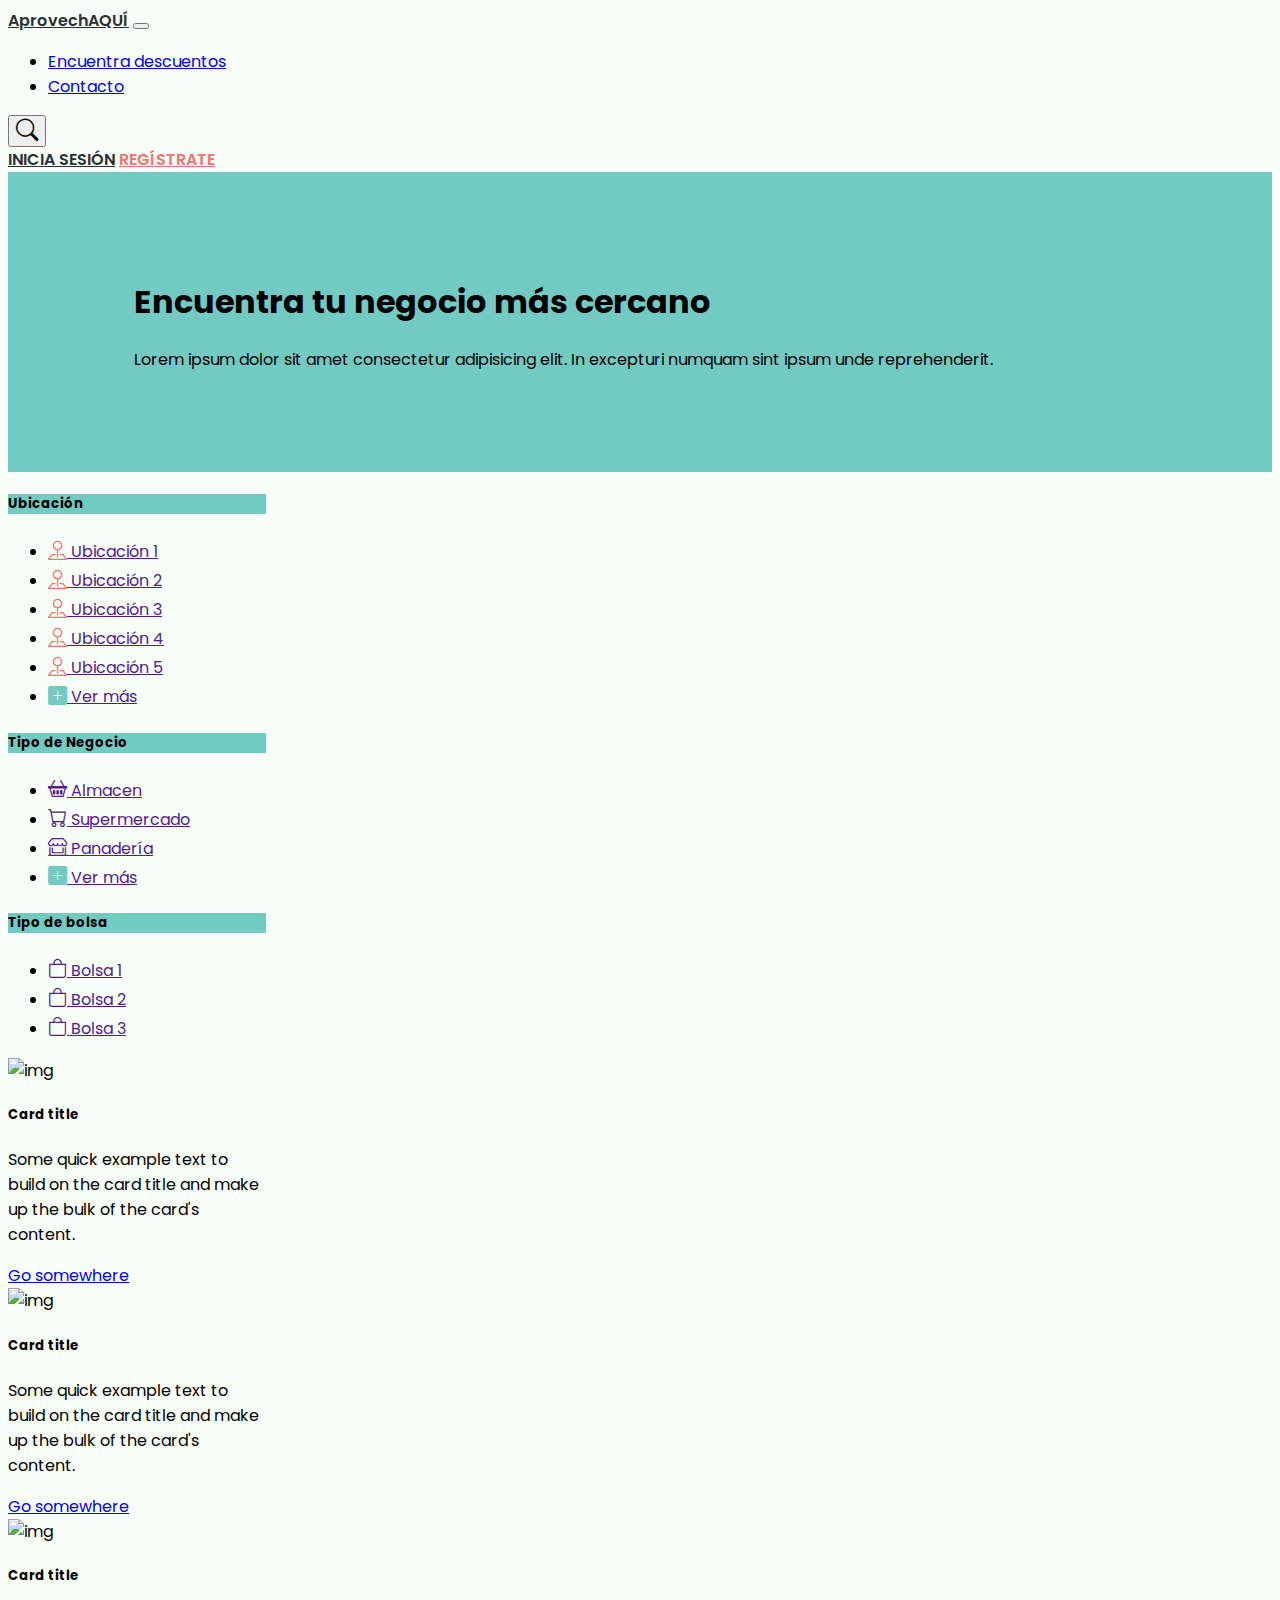
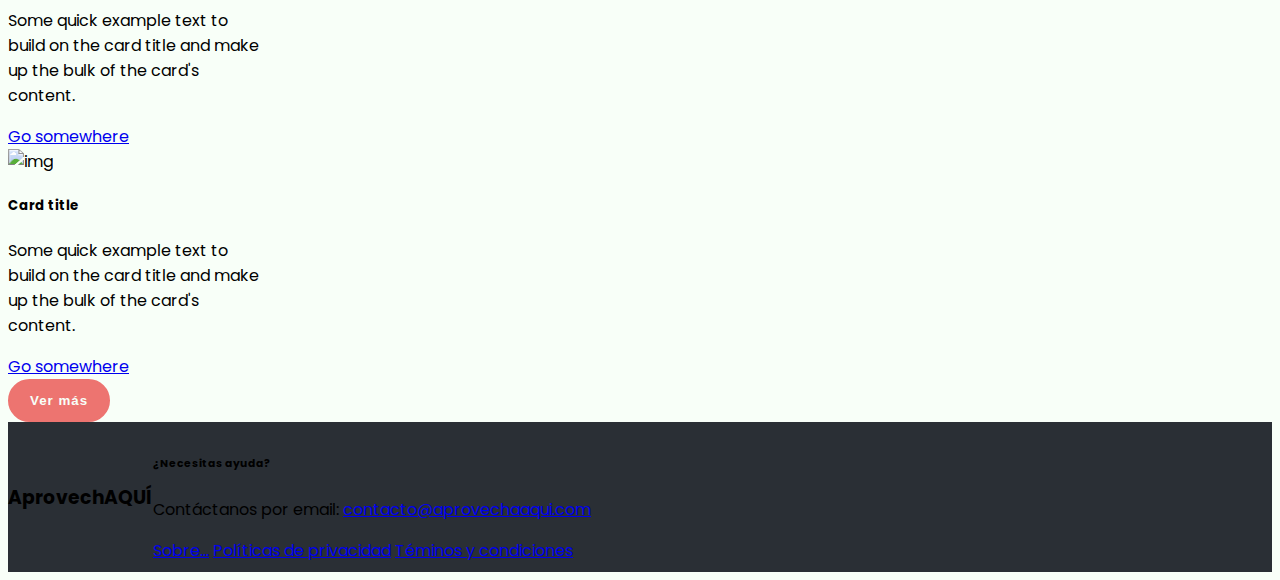
==== comprar.html @ 528324db "Creando página comprar" ====
<!DOCTYPE html>
<html lang="es">
  <head>
    <meta charset="UTF-8" />
    <meta name="viewport" content="width=device-width, initial-scale=1.0" />
    <!-- Bootstrap -->
    <link
      href="https://cdn.jsdelivr.net/npm/bootstrap@5.3.2/dist/css/bootstrap.min.css"
      rel="stylesheet"
      integrity="sha384-T3c6CoIi6uLrA9TneNEoa7RxnatzjcDSCmG1MXxSR1GAsXEV/Dwwykc2MPK8M2HN"
      crossorigin="anonymous"
    />
    <link
      rel="stylesheet"
      href="https://cdn.jsdelivr.net/npm/bootstrap-icons@1.11.2/font/bootstrap-icons.min.css"
    />
    <!-- Custom Styles -->
    <link rel="stylesheet" href="./css/style.css" />
    <title>Aprovecha aquí</title>
  </head>
  <body>
    <nav class="navbar navbar-expand-lg">
      <div class="container-fluid">
        <a class="navbar-brand fs-4 title" href="/">AprovechAQUÍ</a>
        <button
          class="navbar-toggler"
          type="button"
          data-bs-toggle="collapse"
          data-bs-target="#navbarTogglerDemo02"
          aria-controls="navbarTogglerDemo02"
          aria-expanded="false"
          aria-label="Toggle navigation"
        >
          <span class="navbar-toggler-icon"></span>
        </button>
        <div class="collapse navbar-collapse" id="navbarTogglerDemo02">
          <ul class="navbar-nav m-auto mb-2 mb-lg-0">
            <li class="nav-item">
              <a
                class="nav-link active fs-6 fw-semibold"
                aria-current="page"
                href="./comprar.html"
                >Encuentra descuentos</a
              >
            </li>
            <li class="nav-item">
              <a class="nav-link active fs-6 fw-semibold" href="#">Contacto</a>
            </li>
          </ul>
          <form class="d-flex mx-4" role="search">
            <div class="input-group">
              <button class="btn" type="button" id="button-addon1">
                <i class="bi bi-search" style="font-size: 1.4rem"></i>
              </button>
              <input
                type="text"
                class="form-control"
                placeholder=""
                aria-label="Buscar productos"
                aria-describedby="button-addon1"
                hidden
              />
            </div>
          </form>
          <a href="#" class="navbar-brand fs-6 title">INICIA SESIÓN</a>
          <a href="#" class="navbar-brand fs-6 title-secondary">REGÍSTRATE</a>
        </div>
      </div>
    </nav>
    <!-- container   -->
    <div class="container-fluid">
      <!-- Header -->
      <header class="row row-cols-1 row-cols-sm-2 row-cols-md-1 header-comprar">
        <div class="col">
          <h1 class="display-5 fw-semibold">
            Encuentra tu negocio más cercano
          </h1>
          <p class="mt-3 fs-5 lh-lg">
            Lorem ipsum dolor sit amet consectetur adipisicing elit. In
            excepturi numquam sint ipsum unde reprehenderit.
          </p>
        </div>
      </header>

      <!-- Fin Header -->
      <!-- main -->
      <div class="row row-cols-1 row-cols-sm-1 row-cols-md-4 mt-5">
        <!-- Sidebar -->
        <div class="col">
          <div class="card card-sidebar m-3">
            <div class="card-header">
              <h5>Ubicación</h5>
            </div>
            <ul class="list-group list-group-flush">
              <li class="list-group-item">
                <a
                  href=""
                  class="me-2 link-dark link-offset-2 link-underline-opacity-0 link-underline-opacity-100-hover"
                  ><i class="bi bi-pin-map"></i> Ubicación 1</a
                >
              </li>
              <li class="list-group-item">
                <a
                  href=""
                  class="me-2 link-dark link-offset-2 link-underline-opacity-0 link-underline-opacity-100-hover"
                  ><i class="bi bi-pin-map"></i> Ubicación 2</a
                >
              </li>
              <li class="list-group-item">
                <a
                  href=""
                  class="me-2 link-dark link-offset-2 link-underline-opacity-0 link-underline-opacity-100-hover"
                  ><i class="bi bi-pin-map"></i> Ubicación 3</a
                >
              </li>
              <li class="list-group-item">
                <a
                  href=""
                  class="me-2 link-dark link-offset-2 link-underline-opacity-0 link-underline-opacity-100-hover"
                  ><i class="bi bi-pin-map"></i> Ubicación 4</a
                >
              </li>
              <li class="list-group-item">
                <a
                  href=""
                  class="me-2 link-dark link-offset-2 link-underline-opacity-0 link-underline-opacity-100-hover"
                  ><i class="bi bi-pin-map"></i> Ubicación 5</a
                >
              </li>
              <li class="list-group-item">
                <a
                  href=""
                  class="me-2 link-dark link-offset-2 link-underline-opacity-0 link-underline-opacity-100-hover"
                  ><i class="bi bi-plus-square-fill"></i> Ver más</a
                >
              </li>
            </ul>
          </div>
          <div class="card card-sidebar m-3">
            <div class="card-header">
              <h5>Tipo de Negocio</h5>
            </div>
            <ul class="list-group list-group-flush">
              <li class="list-group-item">
                <a
                  href=""
                  class="me-2 link-dark link-offset-2 link-underline-opacity-0 link-underline-opacity-100-hover"
                  ><i class="bi bi-basket2"></i> Almacen</a
                >
              </li>
              <li class="list-group-item">
                <a
                  href=""
                  class="me-2 link-dark link-offset-2 link-underline-opacity-0 link-underline-opacity-100-hover"
                  ><i class="bi bi-cart"></i> Supermercado</a
                >
              </li>
              <li class="list-group-item">
                <a
                  href=""
                  class="me-2 link-dark link-offset-2 link-underline-opacity-0 link-underline-opacity-100-hover"
                  ><i class="bi bi-shop-window"></i> Panadería</a
                >
              </li>
              <li class="list-group-item">
                <a
                  href=""
                  class="me-2 link-dark link-offset-2 link-underline-opacity-0 link-underline-opacity-100-hover"
                  ><i class="bi bi-plus-square-fill"></i> Ver más</a
                >
              </li>
            </ul>
          </div>
          <div class="card card-sidebar m-3">
            <div class="card-header">
              <h5>Tipo de bolsa</h5>
            </div>
            <ul class="list-group list-group-flush">
              <li class="list-group-item">
                <a
                  href=""
                  class="me-2 link-dark link-offset-2 link-underline-opacity-0 link-underline-opacity-100-hover"
                  ><i class="bi bi-bag color-dark"></i> Bolsa 1</a
                >
              </li>
              <li class="list-group-item">
                <a
                  href=""
                  class="me-2 link-dark link-offset-2 link-underline-opacity-0 link-underline-opacity-100-hover"
                  ><i class="bi bi-bag color-secundario"></i> Bolsa 2</a
                >
              </li>
              <li class="list-group-item">
                <a
                  href=""
                  class="me-2 link-dark link-offset-2 link-underline-opacity-0 link-underline-opacity-100-hover"
                  ><i class="bi bi-bag color-principal"></i> Bolsa 3</a
                >
              </li>
            </ul>
          </div>
        </div>
        <!-- Fin Sidebar -->
        <!-- content -->
        <div class="col col-md-9">
          <div class="row row-cols-md-3">
            <div class="col">
              <div class="card card-content mt-3">
                <img
                  src="https://placehold.co/250x200"
                  class="card-img-top"
                  alt="img"
                />
                <div class="card-body">
                  <h5 class="card-title">Card title</h5>
                  <p class="card-text">
                    Some quick example text to build on the card title and make
                    up the bulk of the card's content.
                  </p>
                  <a href="#" class="btn btn-primary">Go somewhere</a>
                </div>
              </div>
            </div>
            <div class="col">
              <div class="card card-content mt-3">
                <img
                  src="https://placehold.co/250x200"
                  class="card-img-top"
                  alt="img"
                />
                <div class="card-body">
                  <h5 class="card-title">Card title</h5>
                  <p class="card-text">
                    Some quick example text to build on the card title and make
                    up the bulk of the card's content.
                  </p>
                  <a href="#" class="btn btn-primary">Go somewhere</a>
                </div>
              </div>
            </div>
            <div class="col">
              <div class="card card-content mt-3">
                <img
                  src="https://placehold.co/250x200"
                  class="card-img-top"
                  alt="img"
                />
                <div class="card-body">
                  <h5 class="card-title">Card title</h5>
                  <p class="card-text">
                    Some quick example text to build on the card title and make
                    up the bulk of the card's content.
                  </p>
                  <a href="#" class="btn btn-primary">Go somewhere</a>
                </div>
              </div>
            </div>
            <div class="col">
              <div class="card card-content mt-3">
                <img
                  src="https://placehold.co/250x200"
                  class="card-img-top"
                  alt="img"
                />
                <div class="card-body">
                  <h5 class="card-title">Card title</h5>
                  <p class="card-text">
                    Some quick example text to build on the card title and make
                    up the bulk of the card's content.
                  </p>
                  <a href="#" class="btn btn-primary">Go somewhere</a>
                </div>
              </div>
            </div>
          </div>
          <div class="row row-cols-1 row-cols-md-1 text-center mt-5">
            <div class="col">
              <button class="btn button button-primary">Ver más</button>
            </div>
          </div>
        </div>
        <!-- fin content -->
      </div>
      <!-- fin main -->
      <footer class="row row-cols-1 row-cols-md-2 mt-5 text-light">
        <div class="col">
          <h3 class="fw-semibold">AprovechAQUÍ</h3>
        </div>
        <div class="col">
          <h6>¿Necesitas ayuda?</h6>
          <p class="small">
            Contáctanos por email:
            <a
              href="#"
              class="link-light link-offset-2 link-underline-opacity-0 link-underline-opacity-100-hover"
              >contacto@aprovechaaqui.com</a
            >
          </p>
          <a
            href="#"
            class="small me-2 link-light link-offset-2 link-underline-opacity-0 link-underline-opacity-100-hover"
            >Sobre...</a
          >
          <a
            href="#"
            class="small me-2 link-light link-offset-2 link-underline-opacity-0 link-underline-opacity-100-hover"
            >Políticas de privacidad</a
          >
          <a
            href="#"
            class="small link-light link-offset-2 link-underline-opacity-0 link-underline-opacity-100-hover"
            >Téminos y condiciones</a
          >
        </div>
      </footer>
    </div>
    <!-- Bootstrap Js -->
    <script
      src="https://cdn.jsdelivr.net/npm/bootstrap@5.3.2/dist/js/bootstrap.bundle.min.js"
      integrity="sha384-C6RzsynM9kWDrMNeT87bh95OGNyZPhcTNXj1NW7RuBCsyN/o0jlpcV8Qyq46cDfL"
      crossorigin="anonymous"
    ></script>
    <!-- Custom Js -->
    <script src="./js/main.js"></script>
  </body>
</html>
---- css/style.css ----
@import url("https://fonts.googleapis.com/css2?family=Poppins:wght@300;400;600;700&display=swap");
body {
  font-family: "Poppins", sans-serif;
  background-color: #F8FFF8;
}

.title {
  color: #2A2F35;
  font-weight: 600;
}
.title-secondary {
  font-weight: 600;
  color: #ED7470;
}

header.row {
  padding: 0 10%;
  background-color: #73CAC3;
  height: 500px;
  display: flex;
  place-items: center;
}

header.header-comprar {
  height: 300px;
}

.button, .button-variant {
  padding: 12px 20px;
  border: 2px solid #2A2F35;
  border-radius: 30px;
  font-weight: 600;
  letter-spacing: 1px;
}
.button:hover, .button-variant:hover {
  border: 2px solid #2A2F35;
  font-weight: 600;
}

.button-variant {
  border: 2px solid #ED7470;
  background-color: #ED7470;
  color: #F8FFF8;
}
.button-variant:hover {
  border: 2px solid #ED7470;
  font-weight: 600;
}

.button-dark {
  background-color: #2a2f35;
  border: 2px solid #2a2f35;
  color: #F8FFF8;
}

.button-outline-dark {
  border: 2px solid #2a2f35;
  color: #2a2f35;
}

.button-primary {
  background-color: #ed7470;
  border: 2px solid #ed7470;
  color: #F8FFF8;
}

.button-outline-primary {
  border: 2px solid #ed7470;
  color: #ed7470;
}

.button-small {
  width: 120px;
}

.button-medium {
  width: 180px;
}

.button-large {
  width: 222px;
}

.row {
  position: relative;
  z-index: 2;
}

.bg-principal {
  background-color: rgb(26, 112, 125);
}

.bg-secundario {
  background-color: #FBE77F;
}

.divider, .divider-lg, .divider-sm {
  top: 4.4rem;
  z-index: -1;
  left: 30%;
  position: absolute;
  height: 1.1rem;
  background-color: #73CAC3;
}

.divider-sm {
  width: 40%;
}

.divider-lg {
  left: 20%;
  width: 60%;
}

.circle {
  border: 2px solid #73CAC3;
  padding: 15px;
  width: 50px;
  height: 50px;
  display: flex;
  align-items: center;
  justify-content: center;
  border-radius: 50%;
  color: #73CAC3;
  font-size: 1.5rem;
}

.box {
  width: 100%;
  display: flex;
  justify-content: center;
  gap: 0.5rem;
}

.icon {
  font-size: 1.5rem;
}
.icon-warning {
  color: #FBE77F;
}

.border-custom {
  border-left: 3px solid #73CAC3;
}

/* comprar */
.card-sidebar, .card-content {
  width: 258px;
}
.card-sidebar .card-header, .card-content .card-header {
  background-color: #73CAC3;
}

.list-group-item {
  border: none;
}
.list-group-item a i {
  font-size: 1.2rem;
}
.list-group-item a .bi-pin-map {
  color: #ED7470;
}
.list-group-item a .bi-plus-square-fill {
  color: #73CAC3;
}

/* footer */
footer {
  height: 150px;
  display: flex;
  align-items: center;
  background-color: #2A2F35;
}

@media (max-width: 768px) {
  header.row {
    height: auto;
    text-align: center;
  }
  header.row h1 {
    font-size: 30px !important;
  }
  header.row p {
    font-size: 18px !important;
  }
  header.row .col {
    margin-top: 20px;
  }
  footer {
    padding: 20px 0;
    text-align: center;
    height: auto;
  }
}
@media (max-width: 576px) {
  .row div.circle {
    margin: 0 auto;
  }
  .row .col .text-start {
    text-align: center !important;
  }
  .row h2 {
    font-size: 24px;
  }
  .border-custom {
    border-left: 0;
    border-top: 3px solid #73CAC3;
  }
  .divider-lg {
    left: 3%;
    width: 95% !important;
  }
  .divider-sm {
    left: 34%;
    width: 30% !important;
  }
}

/*# sourceMappingURL=style.css.map */
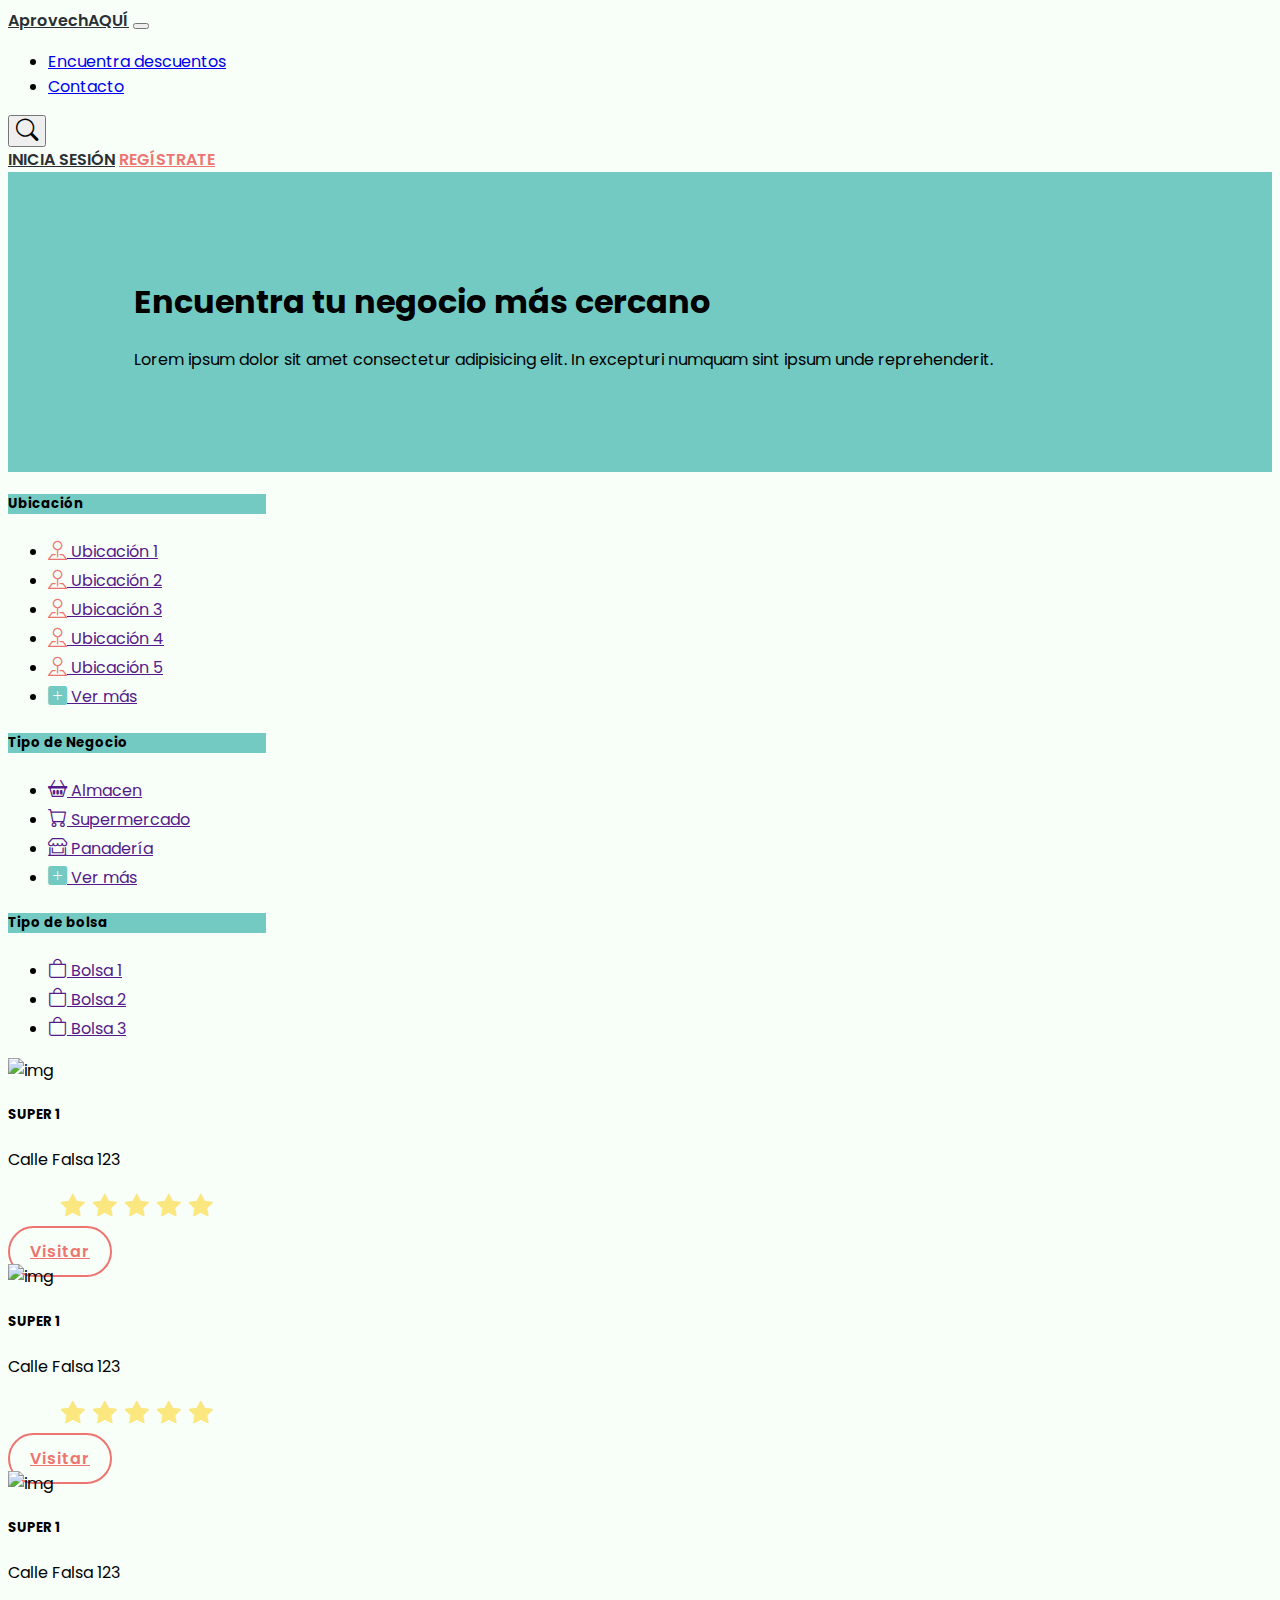
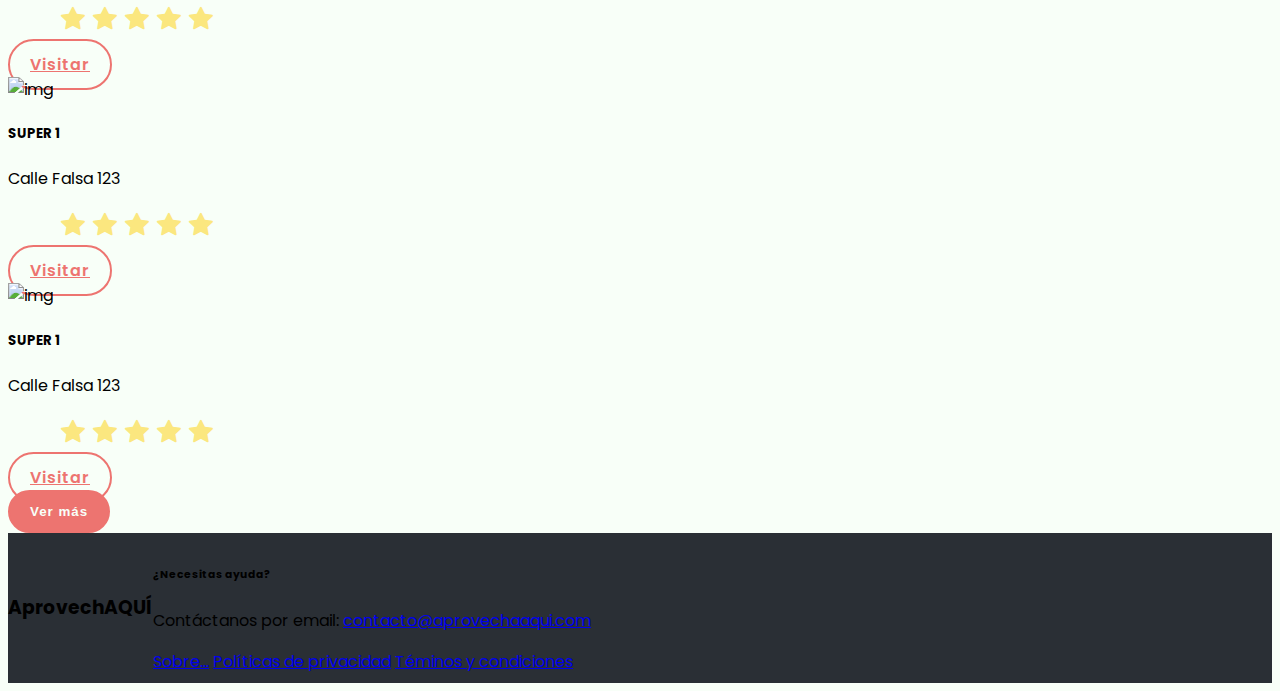
==== commit 7727a5fb: "Ajustando las cards" ====
--- a/comprar.html
+++ b/comprar.html
@@ -211,13 +211,21 @@
                   class="card-img-top"
                   alt="img"
                 />
-                <div class="card-body">
-                  <h5 class="card-title">Card title</h5>
-                  <p class="card-text">
-                    Some quick example text to build on the card title and make
-                    up the bulk of the card's content.
-                  </p>
-                  <a href="#" class="btn btn-primary">Go somewhere</a>
+                <div class="card-body text-center">
+                  <h5 class="card-title ">SUPER 1</h5>
+                  <p class="card-text">
+                    <p class="card-text">
+                      Calle Falsa 123
+                    </p>
+                    <div class="box">
+                      <i class="bi bi-star-fill icon icon-warning"></i>
+                      <i class="bi bi-star-fill icon icon-warning"></i>
+                      <i class="bi bi-star-fill icon icon-warning"></i>
+                      <i class="bi bi-star-fill icon icon-warning"></i>
+                      <i class="bi bi-star-fill icon icon-warning"></i>
+                    </div>
+                  </p>
+                  <a href="#" class="btn button button-outline-primary">Visitar</a>
                 </div>
               </div>
             </div>
@@ -228,47 +236,93 @@
                   class="card-img-top"
                   alt="img"
                 />
-                <div class="card-body">
-                  <h5 class="card-title">Card title</h5>
-                  <p class="card-text">
-                    Some quick example text to build on the card title and make
-                    up the bulk of the card's content.
-                  </p>
-                  <a href="#" class="btn btn-primary">Go somewhere</a>
-                </div>
-              </div>
-            </div>
-            <div class="col">
-              <div class="card card-content mt-3">
-                <img
-                  src="https://placehold.co/250x200"
-                  class="card-img-top"
-                  alt="img"
-                />
-                <div class="card-body">
-                  <h5 class="card-title">Card title</h5>
-                  <p class="card-text">
-                    Some quick example text to build on the card title and make
-                    up the bulk of the card's content.
-                  </p>
-                  <a href="#" class="btn btn-primary">Go somewhere</a>
-                </div>
-              </div>
-            </div>
-            <div class="col">
-              <div class="card card-content mt-3">
-                <img
-                  src="https://placehold.co/250x200"
-                  class="card-img-top"
-                  alt="img"
-                />
-                <div class="card-body">
-                  <h5 class="card-title">Card title</h5>
-                  <p class="card-text">
-                    Some quick example text to build on the card title and make
-                    up the bulk of the card's content.
-                  </p>
-                  <a href="#" class="btn btn-primary">Go somewhere</a>
+                <div class="card-body text-center">
+                  <h5 class="card-title ">SUPER 1</h5>
+                  <p class="card-text">
+                    <p class="card-text">
+                      Calle Falsa 123
+                    </p>
+                    <div class="box">
+                      <i class="bi bi-star-fill icon icon-warning"></i>
+                      <i class="bi bi-star-fill icon icon-warning"></i>
+                      <i class="bi bi-star-fill icon icon-warning"></i>
+                      <i class="bi bi-star-fill icon icon-warning"></i>
+                      <i class="bi bi-star-fill icon icon-warning"></i>
+                    </div>
+                  </p>
+                  <a href="#" class="btn button button-outline-primary">Visitar</a>
+                </div>
+              </div>
+            </div> <div class="col">
+              <div class="card card-content mt-3">
+                <img
+                  src="https://placehold.co/250x200"
+                  class="card-img-top"
+                  alt="img"
+                />
+                <div class="card-body text-center">
+                  <h5 class="card-title ">SUPER 1</h5>
+                  <p class="card-text">
+                    <p class="card-text">
+                      Calle Falsa 123
+                    </p>
+                    <div class="box">
+                      <i class="bi bi-star-fill icon icon-warning"></i>
+                      <i class="bi bi-star-fill icon icon-warning"></i>
+                      <i class="bi bi-star-fill icon icon-warning"></i>
+                      <i class="bi bi-star-fill icon icon-warning"></i>
+                      <i class="bi bi-star-fill icon icon-warning"></i>
+                    </div>
+                  </p>
+                  <a href="#" class="btn button button-outline-primary">Visitar</a>
+                </div>
+              </div>
+            </div> <div class="col">
+              <div class="card card-content mt-3">
+                <img
+                  src="https://placehold.co/250x200"
+                  class="card-img-top"
+                  alt="img"
+                />
+                <div class="card-body text-center">
+                  <h5 class="card-title ">SUPER 1</h5>
+                  <p class="card-text">
+                    <p class="card-text">
+                      Calle Falsa 123
+                    </p>
+                    <div class="box">
+                      <i class="bi bi-star-fill icon icon-warning"></i>
+                      <i class="bi bi-star-fill icon icon-warning"></i>
+                      <i class="bi bi-star-fill icon icon-warning"></i>
+                      <i class="bi bi-star-fill icon icon-warning"></i>
+                      <i class="bi bi-star-fill icon icon-warning"></i>
+                    </div>
+                  </p>
+                  <a href="#" class="btn button button-outline-primary">Visitar</a>
+                </div>
+              </div>
+            </div> <div class="col">
+              <div class="card card-content mt-3">
+                <img
+                  src="https://placehold.co/250x200"
+                  class="card-img-top"
+                  alt="img"
+                />
+                <div class="card-body text-center">
+                  <h5 class="card-title ">SUPER 1</h5>
+                  <p class="card-text">
+                    <p class="card-text">
+                      Calle Falsa 123
+                    </p>
+                    <div class="box">
+                      <i class="bi bi-star-fill icon icon-warning"></i>
+                      <i class="bi bi-star-fill icon icon-warning"></i>
+                      <i class="bi bi-star-fill icon icon-warning"></i>
+                      <i class="bi bi-star-fill icon icon-warning"></i>
+                      <i class="bi bi-star-fill icon icon-warning"></i>
+                    </div>
+                  </p>
+                  <a href="#" class="btn button button-outline-primary">Visitar</a>
                 </div>
               </div>
             </div>
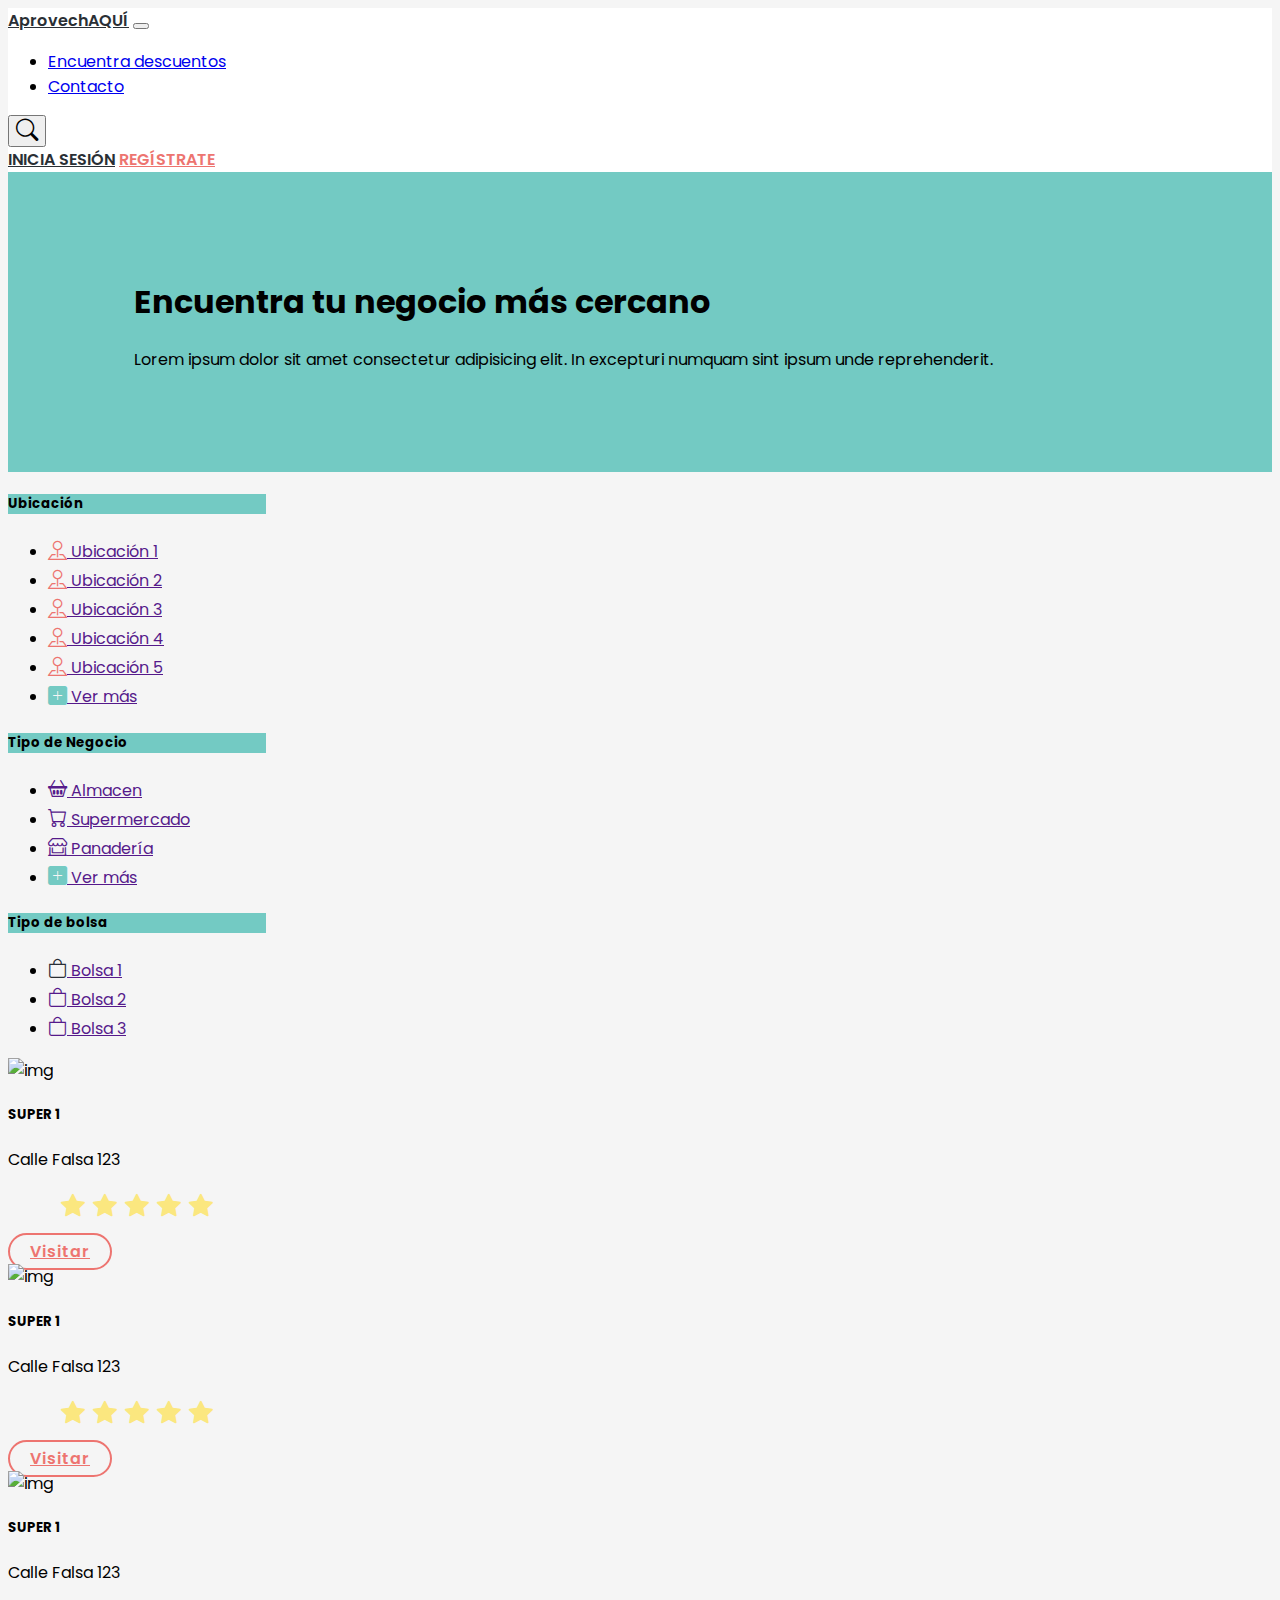
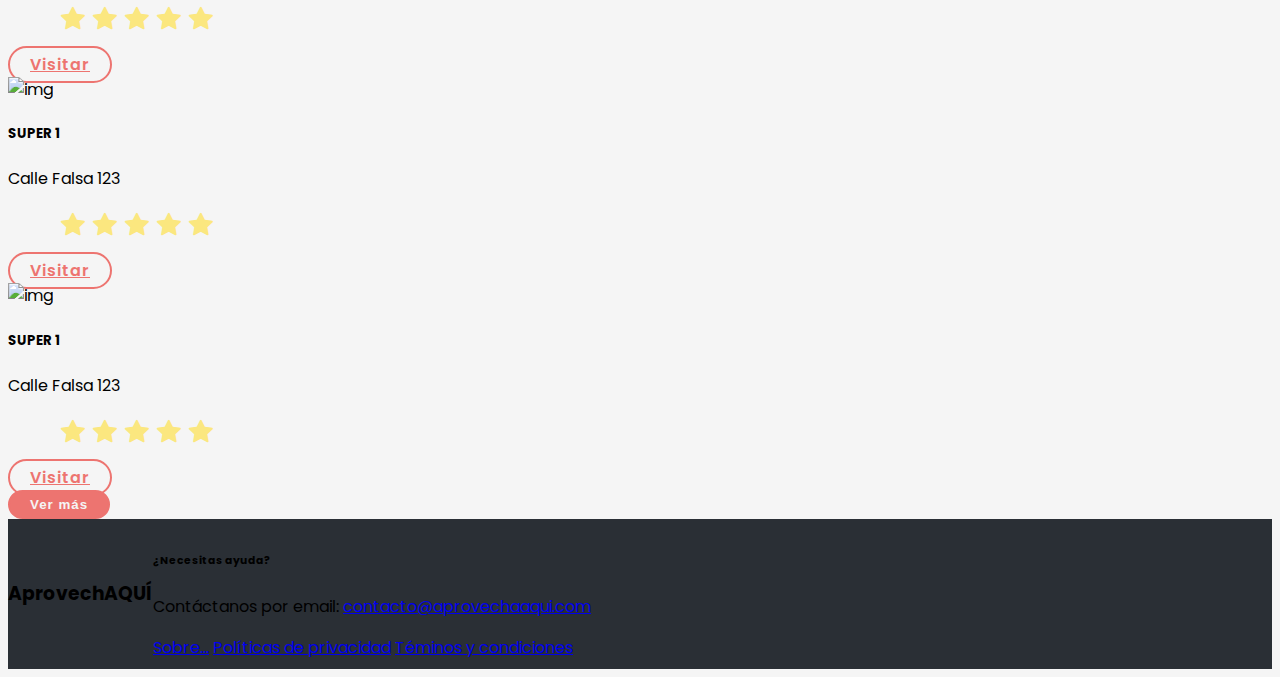
==== commit 5e8170a4: "Login y register pages" ====
--- a/comprar.html
+++ b/comprar.html
@@ -16,12 +16,12 @@
     />
     <!-- Custom Styles -->
     <link rel="stylesheet" href="./css/style.css" />
-    <title>Aprovecha aquí</title>
+    <title>Comprar | Aprovecha aquí</title>
   </head>
   <body>
     <nav class="navbar navbar-expand-lg">
       <div class="container-fluid">
-        <a class="navbar-brand fs-4 title" href="/">AprovechAQUÍ</a>
+        <a class="navbar-brand fs-4 title" href="./index.html">AprovechAQUÍ</a>
         <button
           class="navbar-toggler"
           type="button"
@@ -62,8 +62,12 @@
               />
             </div>
           </form>
-          <a href="#" class="navbar-brand fs-6 title">INICIA SESIÓN</a>
-          <a href="#" class="navbar-brand fs-6 title-secondary">REGÍSTRATE</a>
+          <a href="./login.html" class="navbar-brand fs-6 title"
+            >INICIA SESIÓN</a
+          >
+          <a href="./register.html" class="navbar-brand fs-6 title-secondary"
+            >REGÍSTRATE</a
+          >
         </div>
       </div>
     </nav>
--- a/css/style.css
+++ b/css/style.css
@@ -1,7 +1,11 @@
 @import url("https://fonts.googleapis.com/css2?family=Poppins:wght@300;400;600;700&display=swap");
 body {
   font-family: "Poppins", sans-serif;
-  background-color: #F8FFF8;
+  background-color: #F5F5F5;
+}
+
+nav {
+  background-color: #fff;
 }
 
 .title {
@@ -25,8 +29,13 @@
   height: 300px;
 }
 
+header.login-register {
+  padding: 40px;
+  height: auto;
+}
+
 .button, .button-variant {
-  padding: 12px 20px;
+  padding: 5px 20px;
   border: 2px solid #2A2F35;
   border-radius: 30px;
   font-weight: 600;
@@ -40,7 +49,7 @@
 .button-variant {
   border: 2px solid #ED7470;
   background-color: #ED7470;
-  color: #F8FFF8;
+  color: #F5F5F5;
 }
 .button-variant:hover {
   border: 2px solid #ED7470;
@@ -50,7 +59,7 @@
 .button-dark {
   background-color: #2a2f35;
   border: 2px solid #2a2f35;
-  color: #F8FFF8;
+  color: #F5F5F5;
 }
 
 .button-outline-dark {
@@ -61,7 +70,7 @@
 .button-primary {
   background-color: #ed7470;
   border: 2px solid #ed7470;
-  color: #F8FFF8;
+  color: #F5F5F5;
 }
 
 .button-outline-primary {
@@ -143,11 +152,19 @@
   border-left: 3px solid #73CAC3;
 }
 
+.avatar {
+  width: 145px;
+  height: 145px;
+  object-fit: cover;
+}
+
 /* comprar */
-.card-sidebar, .card-content {
+.card-sidebar,
+.card-content {
   width: 258px;
 }
-.card-sidebar .card-header, .card-content .card-header {
+.card-sidebar .card-header,
+.card-content .card-header {
   background-color: #73CAC3;
 }
 
@@ -162,6 +179,28 @@
 }
 .list-group-item a .bi-plus-square-fill {
   color: #73CAC3;
+}
+
+.color-dark {
+  color: #2a2f35;
+}
+
+.color-primary {
+  color: #ed7470;
+}
+
+.color-secondary {
+  color: #ED7470;
+}
+
+.input-rounded {
+  border-radius: 0.8rem;
+  outline: none !important;
+}
+
+.input-rounded:focus {
+  box-shadow: none;
+  border-color: #73CAC3;
 }
 
 /* footer */
@@ -214,6 +253,10 @@
     left: 34%;
     width: 30% !important;
   }
+  .avatar {
+    width: 120px;
+    height: 120px;
+  }
 }
 
 /*# sourceMappingURL=style.css.map */
